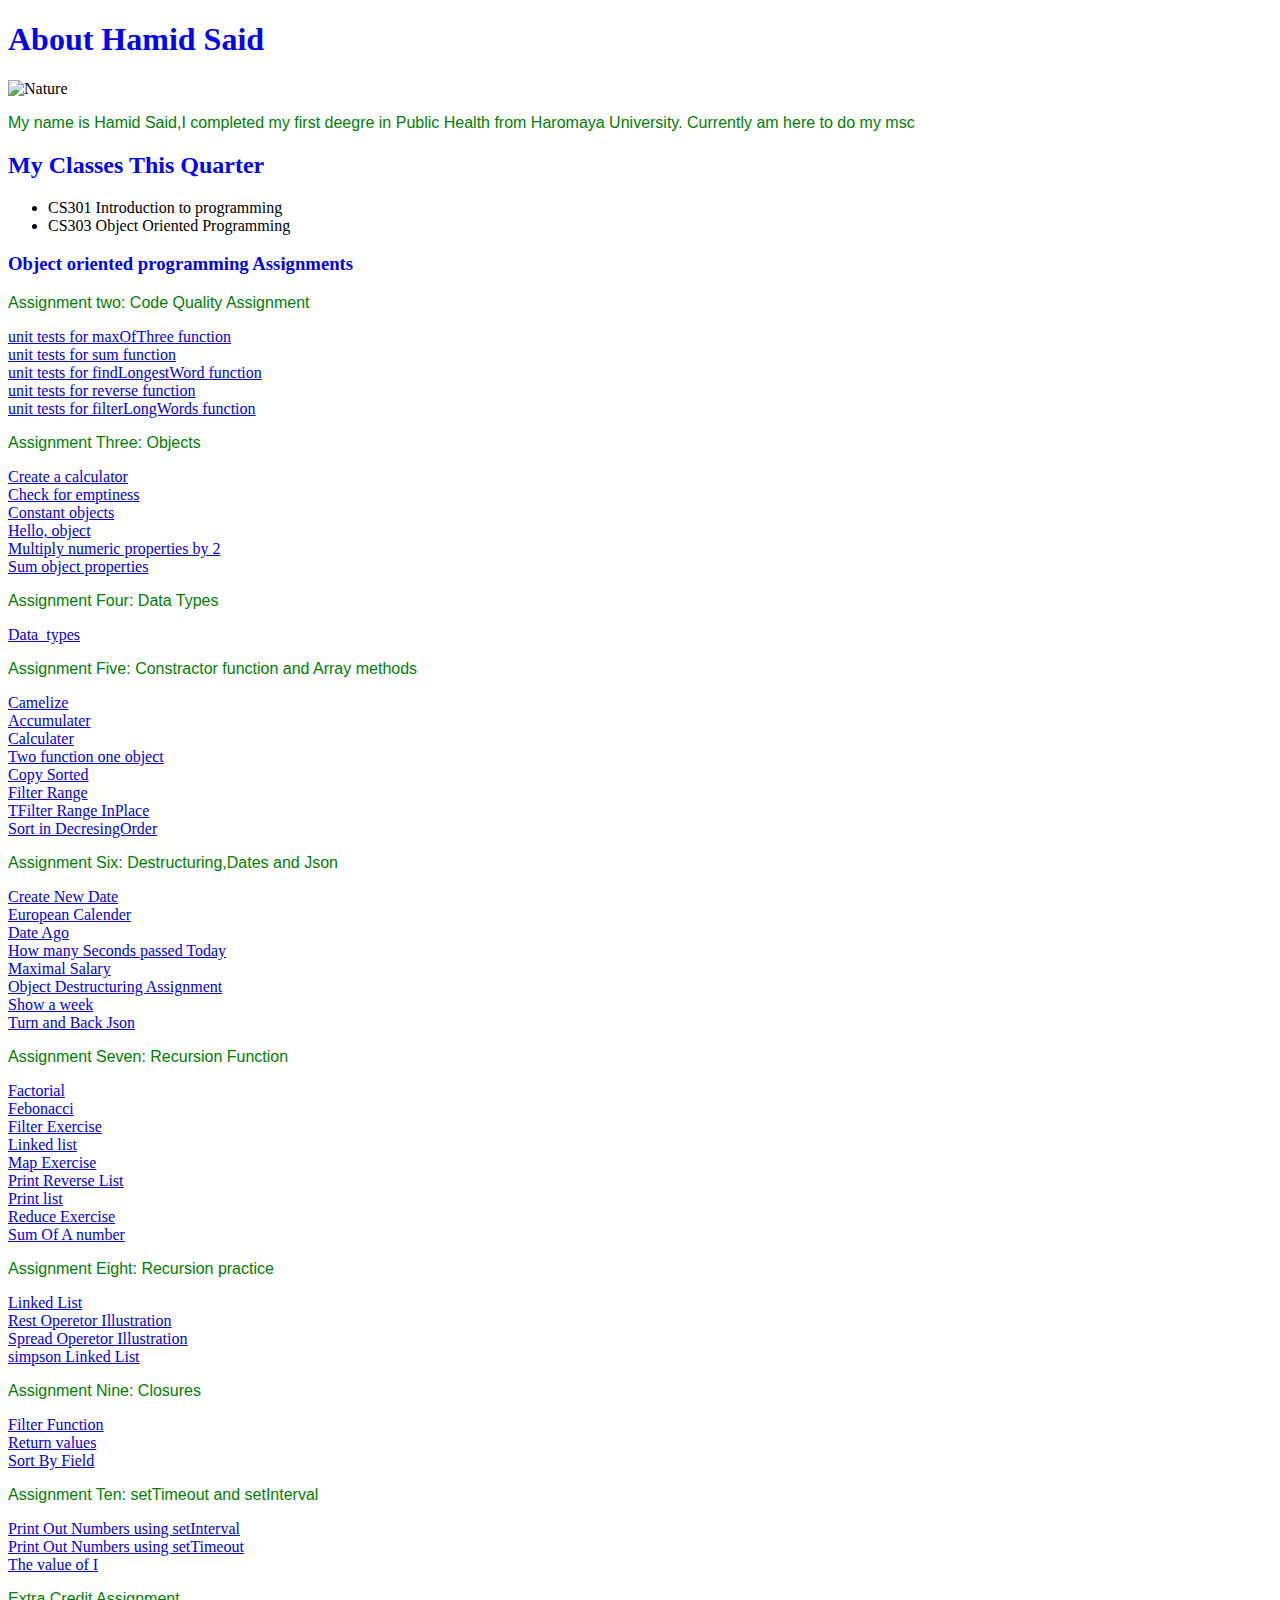
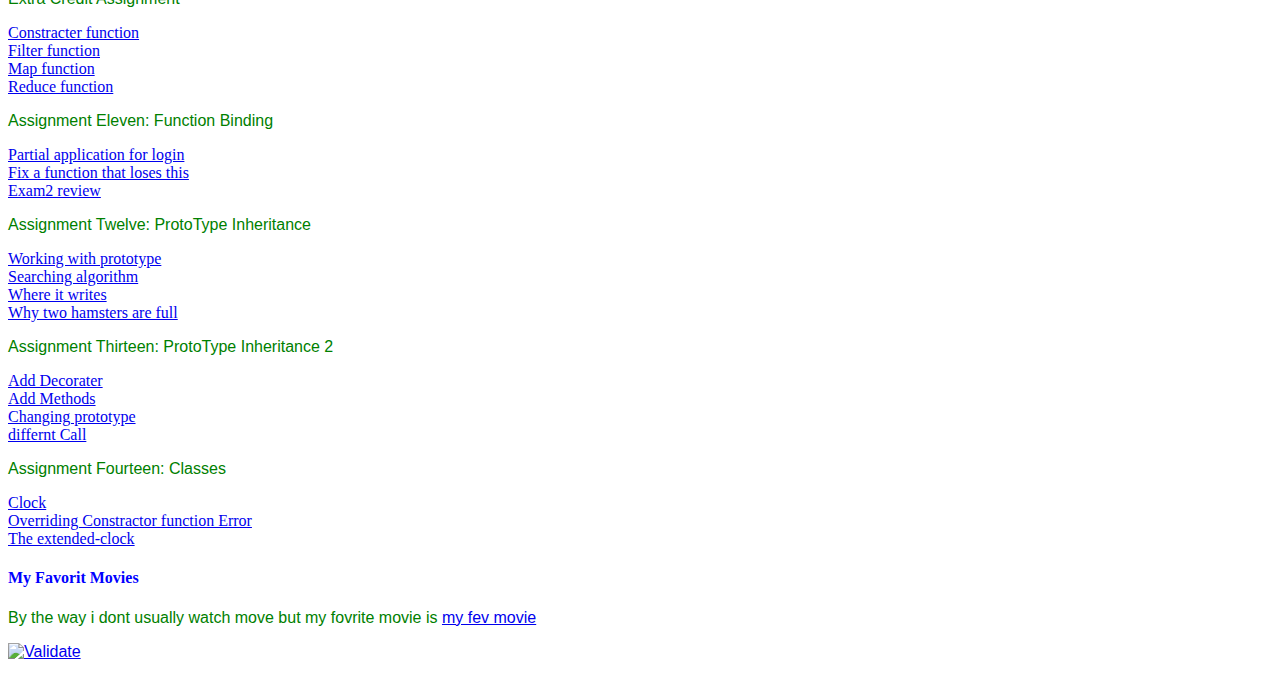
==== index.html @ 3912c964 "Updated" ====
<!DOCTYPE html>
<html lang="en">

<head>
    <meta charset="utf-8" />
    <title>About Me</title>
    <link href="style.css" rel="stylesheet"/>
    <script src="Assignment9\FilterFunc.js"></script>
    <script src="Assignment9\returnValue.js"></script>
    <script src="Assignment9\SortByField.js"></script>
    <script src="Assignment10\printNumber.js"></script>
    <script src="Assignment10\printNumber2.js"></script>
    <script src="Assignment10\valueofI.js"></script>
    <script src="Extra_CreditAssignment\constractorFunc.js"></script>
    <script src="Extra_CreditAssignment\Filter.js"></script>
    <script src="Extra_CreditAssignment\Map.js"></script>
    <script src="Extra_CreditAssignment\Reduse.js"></script>
    <script src="Assignment11\partial.js"></script>
    <script src="Assignment11\this.js"></script>
    <script src="Assignment11\examReview.js"></script>
    <script src="Assignment12\algorithms.js"></script>
    <script src="Assignment12\proto.js"></script>
    <script src="Assignment12\this.js"></script>
    <script src="Assignment12\this2.js"></script>
    <script src="Assignment13\addDecorater.js"></script>
    <script src="Assignment13\addMethod.js"></script>
    <script src="Assignment13\changing.js"></script>
    <script src="Assignment13\differntcall.js"></script>
    <script src="Assignment14\clock.js"></script>
    <script src="Assignment14\error.js"></script>
    <script src="Assignment14\extended-clock.js"></script>
</head>
 
<body>
<h1>About Hamid Said</h1>
<img src="" alt="Nature" />
<p>My name is Hamid Said,I completed my first deegre in Public Health from Haromaya University.
    Currently am here to do my msc</p>
<h2>My Classes This Quarter</h2>
<ul>
    <li>CS301 Introduction to programming</li>
    <li>CS303 Object Oriented Programming</li>
</ul>
<h3>Object oriented programming Assignments</h3>
<p>Assignment two: Code Quality Assignment</p>
<a href="Assignment2\maxOfthree\index.html"> unit tests for maxOfThree function</a><br/>
<a href="Assignment2\sum\index.html"> unit tests for sum function</a><br/>
<a href="Assignment2\findLongestWord\index.html"> unit tests for findLongestWord function</a><br/>
<a href="Assignment2\reverse\index.html">unit tests for reverse function</a><br/>
<a href="Assignment2\filterLongWords\index.html"> unit tests for filterLongWords function</a><br/>
<p>Assignment Three: Objects</p>
<a href="Assignment3\Calculator\calc.js"> Create a calculator</a><br/>
<a href="Assignment3\CheckForEmptiness\isEmpty.js"> Check for emptiness </a><br/>
<a href="Assignment3\ConstantObjects\test.js"> Constant objects</a><br/>
<a href="Assignment3\HelloObject\helloObject.js"> Hello, object</a><br/>
<a href="Assignment3\MultiplayFunction\multyplay.js"> Multiply numeric properties by 2</a><br/>
<a href="Assignment3\SumObjectProperties\sum.js"> Sum object properties</a>
<p>Assignment Four: Data Types</p>
<a href="Assignment4\Data_type.js"> Data_types</a>
<p>Assignment Five: Constractor function and Array methods</p>
<a href="Assignment5\camelize.js"> Camelize</a><br/>
<a href="Assignment5\Create new Accumulator.js"> Accumulater</a><br/>
<a href="Assignment5\Create new Calculator.js"> Calculater</a><br/>
<a href="Assignment5\Two functions – one object.js"> Two function one object</a><br/>
<a href="Assignment5\copySorted.js"> Copy Sorted</a><br/>
<a href="Assignment5\filterRange.js"> Filter Range</a><br/>
<a href="Assignment5\filterRangeInPlace.js"> TFilter Range InPlace</a><br/>
<a href="Assignment5\Sort in decreasing order.js"> Sort in DecresingOrder</a>
<p>Assignment Six: Destructuring,Dates and Json</p>
<a href="Assignment6\Create a date.js"> Create New Date</a><br/>
<a href="Assignment6\European weekday.js"> European Calender</a><br/>
<a href="Assignment6\getDateAgo.js"> Date Ago</a><br/>
<a href="Assignment6\getSecondsToday.js"> How many Seconds passed Today</a><br/>
<a href="Assignment6\maximal salary.js"> Maximal Salary</a><br/>
<a href="Assignment6\Object_destracture.js"> Object Destructuring Assignment</a><br/>
<a href="Assignment6\Show a weekday.js"> Show a week</a><br/>
<a href="Assignment6\Turn_Json.js"> Turn and Back Json</a>
<p>Assignment Seven: Recursion Function</p>
<a href="Assignment7\Factorial.js"> Factorial</a><br/>
<a href="Assignment7\Febonacci.js"> Febonacci</a><br/>
<a href="Assignment7\Filter.js"> Filter Exercise</a><br/>
<a href="Assignment7\linkedList.js">Linked list</a><br/>
<a href="Assignment7\Map.js"> Map Exercise</a><br/>
<a href="Assignment7\Print_reverseList.js"> Print Reverse List</a><br/>
<a href="Assignment7\printList.js"> Print list</a><br/>
<a href="Assignment7\Reduce.js"> Reduce Exercise</a><br/>
<a href="Assignment7\sumAllNum.js"> Sum Of A number</a>
<p>Assignment Eight: Recursion practice</p>
<a href="Assignment8\linkedList.js"> Linked List</a><br/>
<a href="Assignment8\restOpre.js"> Rest Operetor Illustration</a><br/>
<a href="Assignment8\spreadOperator.js"> Spread Operetor Illustration</a><br/>
<a href="Assignment8\simpsonLinkedList.js"> simpson Linked List</a><br/>
<p>Assignment Nine: Closures </p>
<a href="Assignment9\FilterFunc.js"> Filter Function</a><br/>
<a href="Assignment9\returnValue.js"> Return values</a><br/>
<a href="Assignment9\SortByField.js"> Sort By Field</a><br/>
<p>Assignment Ten:  setTimeout and setInterval</p>
<a href="Assignment10\printNumber.js"> Print Out Numbers using setInterval</a><br/>
<a href="Assignment10\printNumber2.js">Print Out Numbers using setTimeout</a><br/>
<a href="Assignment10\valueofI.js"> The value of I</a><br/>
<p>Extra Credit Assignment</p>
<a href="Extra_CreditAssignment\constractorFunc.js"> Constracter function</a><br/>
<a href="Extra_CreditAssignment\Filter.js"> Filter function</a><br/>
<a href="Extra_CreditAssignment\Map.js"> Map function</a><br/>
<a href="Extra_CreditAssignment\Reduse.js"> Reduce function</a><br/>
<p>Assignment Eleven:  Function Binding </p>
<a href="Assignment11\partial.js"> Partial application for login</a><br/>
<a href="Assignment11\this.js"> Fix a function that loses this</a><br/>
<a href="Assignment11\examReview.js"> Exam2 review</a><br/>
<p>Assignment Twelve:  ProtoType Inheritance </p>
<a href="Assignment12\algorithms.js"> Working with prototype</a><br/>
<a href="Assignment12\proto.js"> Searching algorithm </a><br/>
<a href="Assignment12\this.js"> Where it writes</a><br/>
<a href="Assignment12\this2.js"> Why two hamsters are full</a><br/>
<p>Assignment Thirteen:  ProtoType Inheritance 2</p>
<a href="Assignment13\addDecorater.js"> Add Decorater</a><br/>
<a href="Assignment13\addMethod.js"> Add Methods</a><br/>
<a href="Assignment13\changing.js"> Changing prototype</a><br/>
<a href="Assignment13\differntcall.js"> differnt Call</a><br/>
<p>Assignment Fourteen:  Classes</p>
<a href="Assignment14\clock.js"> Clock</a><br/>
<a href="Assignment14\error.js"> Overriding Constractor function Error</a><br/>
<a href="Assignment14\extended-clock.js"> The extended-clock</a><br/>

<h4>My Favorit Movies</h4>
<p>
    By the way i dont usually watch move but my fovrite
    movie is 
    <a href="https://www.imdb.com/title/tt0320691/?ref_=nv_sr_srsg_0">my fev movie</a>
</p>

<p>
    <a href="https://validator.w3.org/check/referer">
    <img src="http://mumstudents.org/cs472/images/w3c-html.png" alt="Validate" />
    </a>
    </p>

</body>

</html>
---- style.css ----
h1{
    color:blue;
    font-family:'Times New Roman', Times, serif ;
}
h2{
    color:blue;
    font-family:'Times New Roman', Times, serif ;
}
h3{
    color:blue;
    font-family:'Times New Roman', Times, serif ;
}
h4{
    color:blue;
    font-family:'Times New Roman', Times, serif ;
}

p{
    color:green;
    font-family: Arial, Helvetica, sans-serif;
}
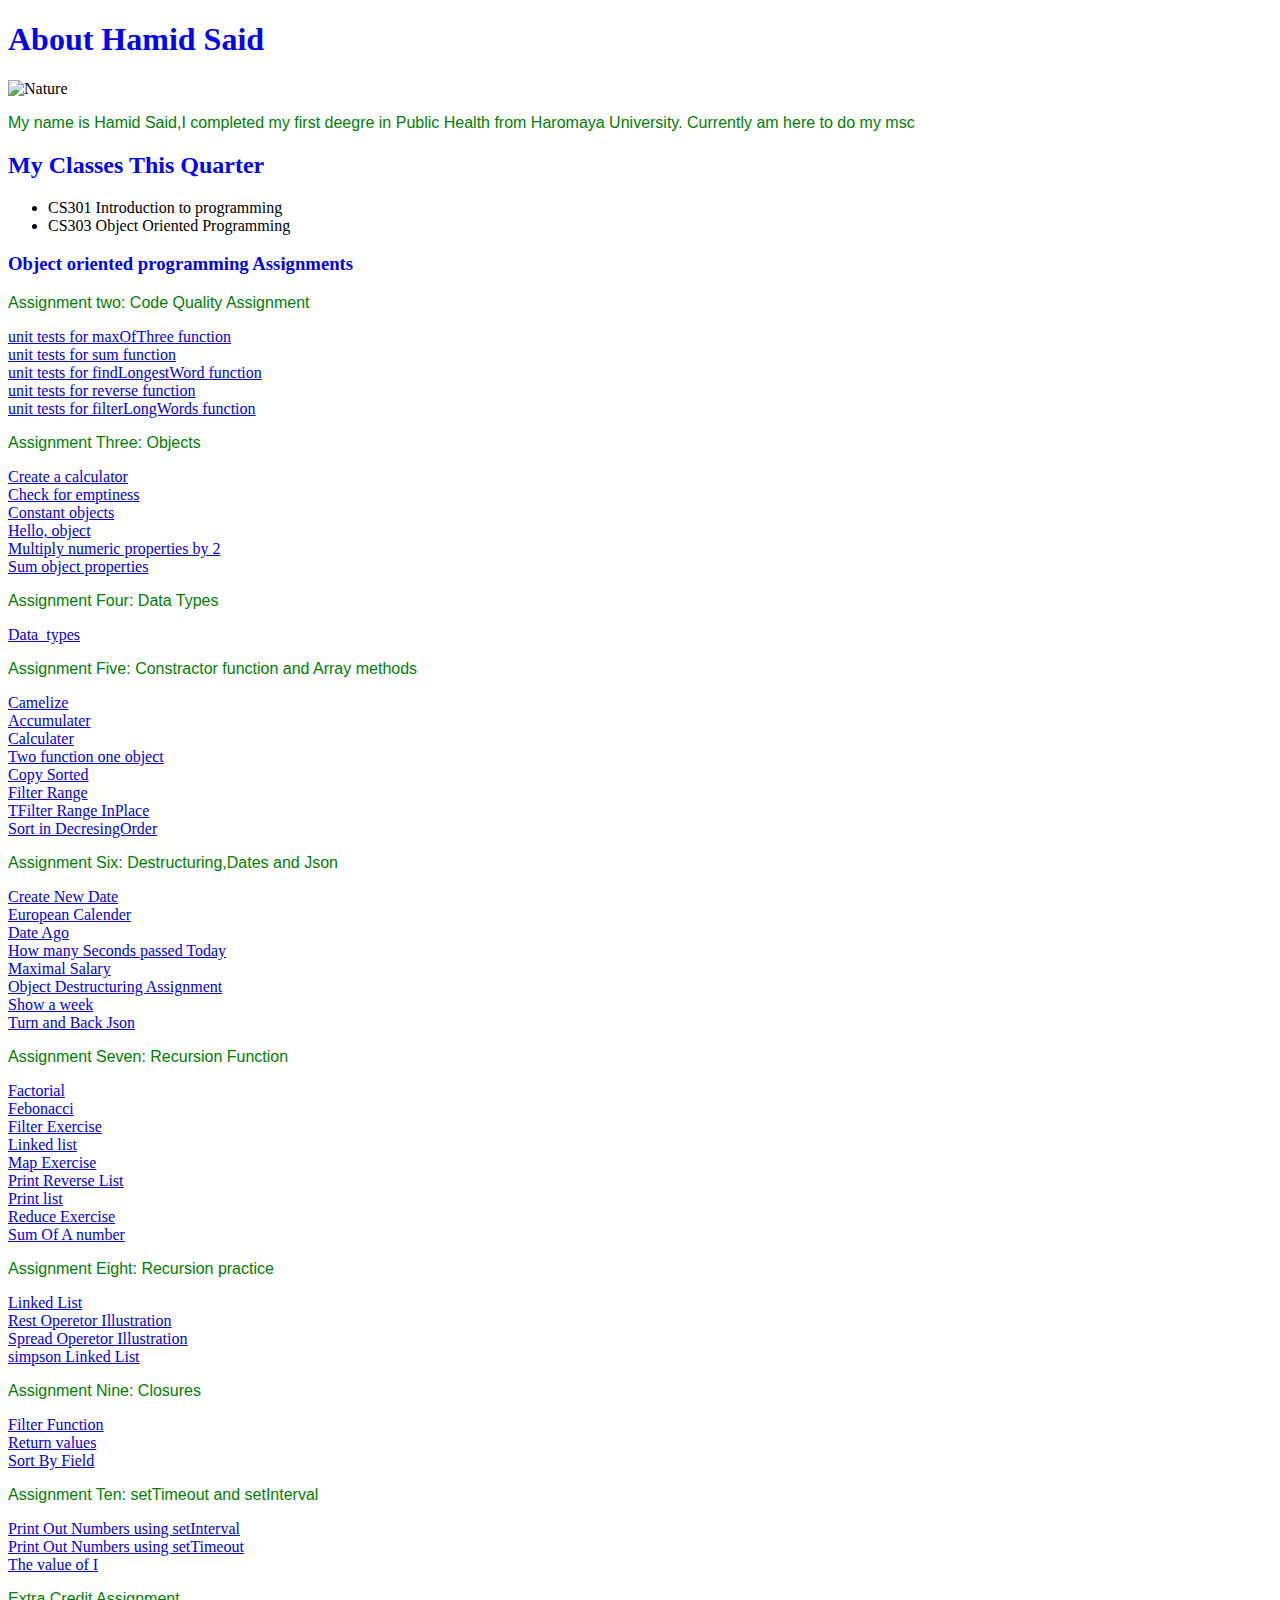
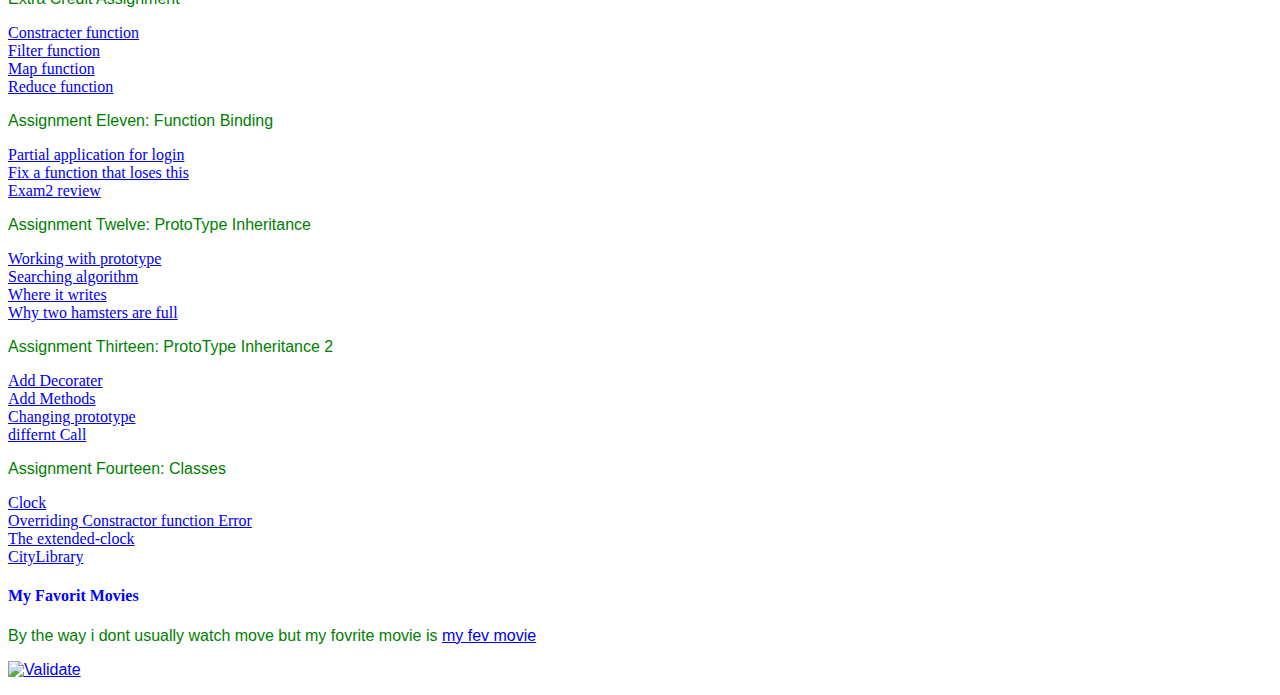
==== commit 8c4d74bf: "updated" ====
--- a/index.html
+++ b/index.html
@@ -121,6 +121,7 @@
 <a href="Assignment14\clock.js"> Clock</a><br/>
 <a href="Assignment14\error.js"> Overriding Constractor function Error</a><br/>
 <a href="Assignment14\extended-clock.js"> The extended-clock</a><br/>
+<a href="citylibrary\index.html"> CityLibrary</a><br/>
 
 <h4>My Favorit Movies</h4>
 <p>
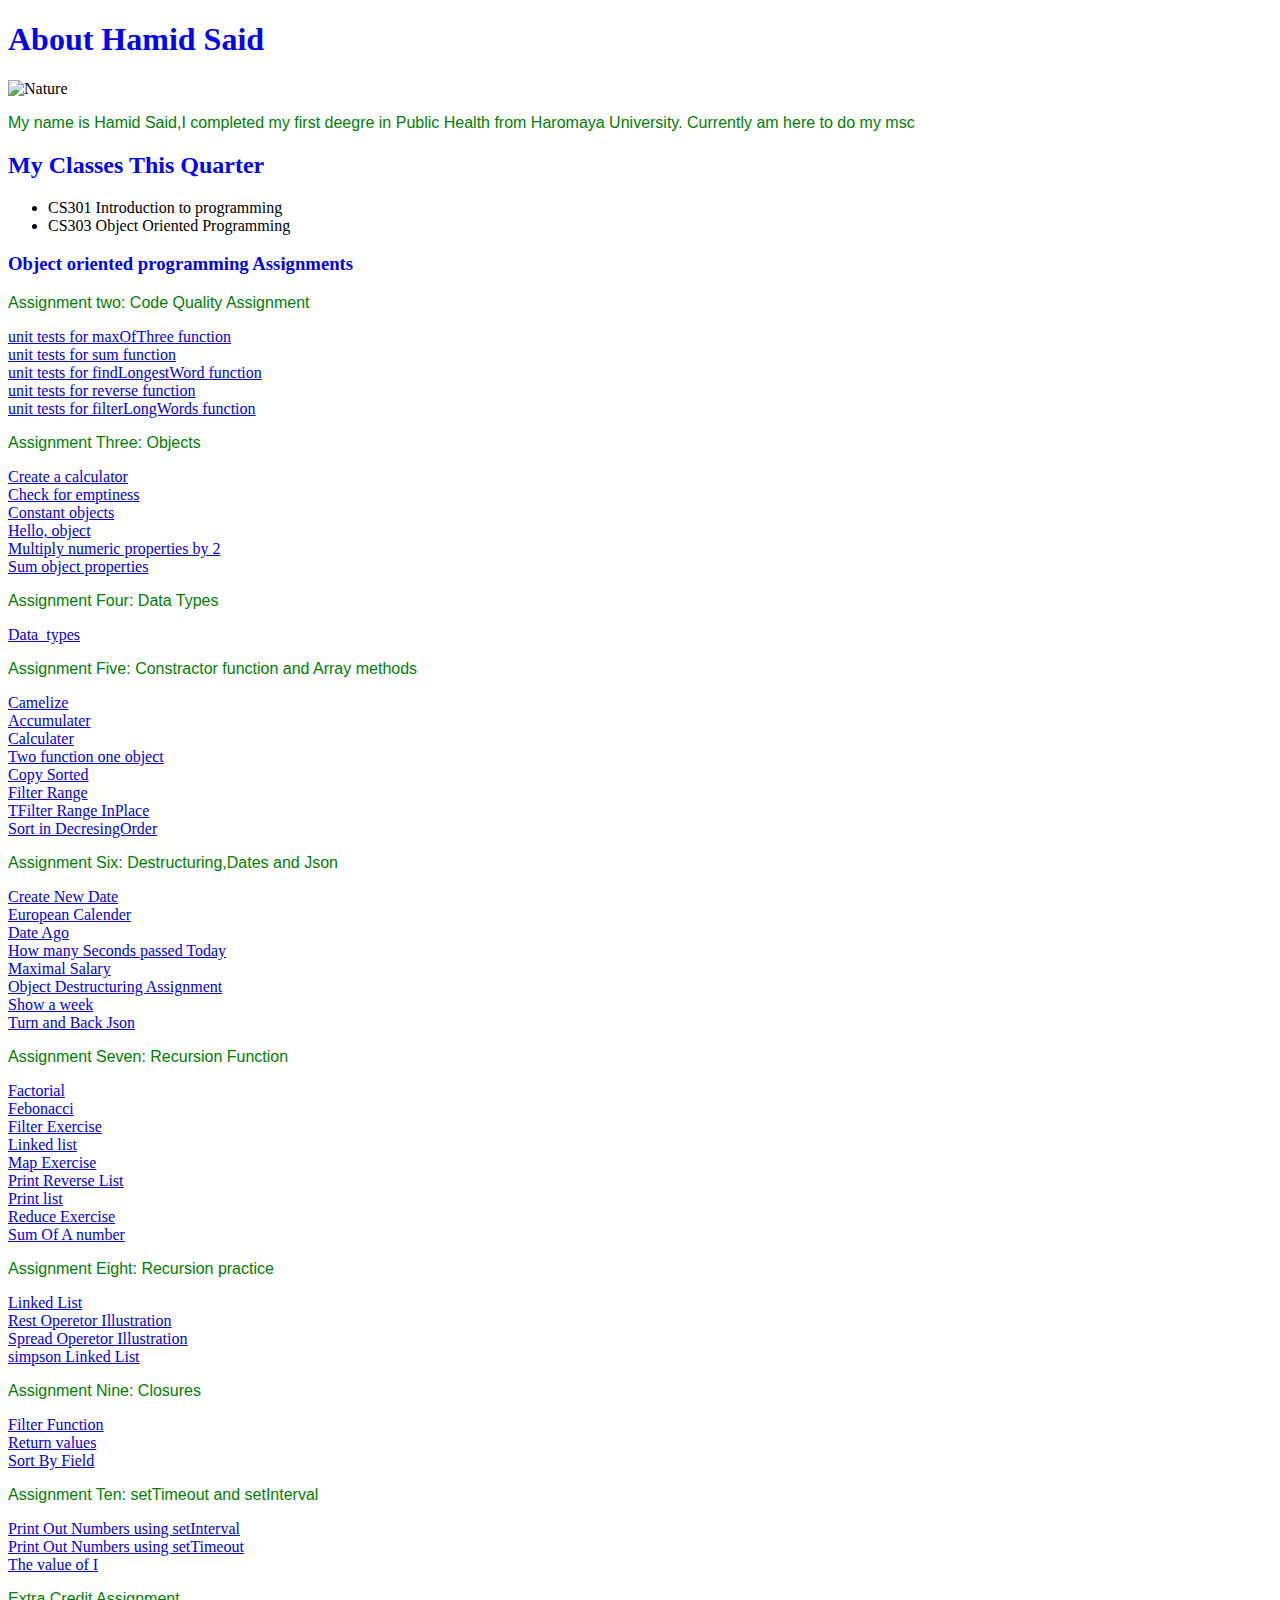
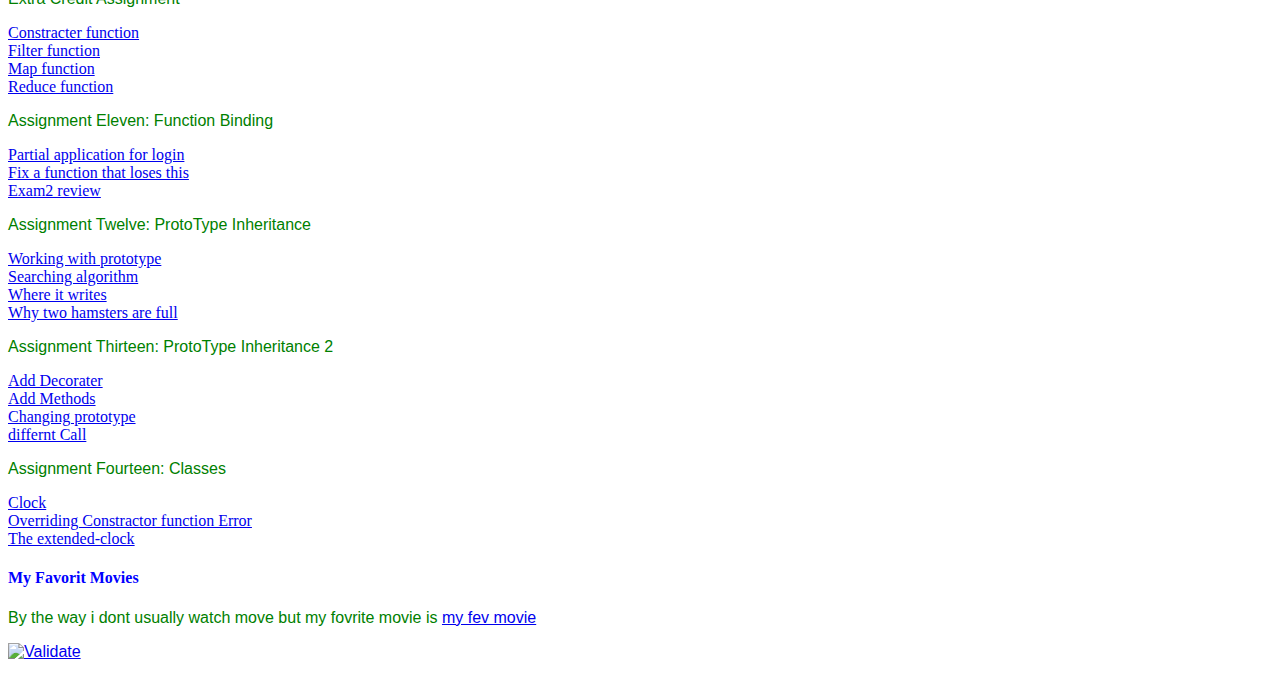
==== commit 20a576d7: "updated" ====
--- a/index.html
+++ b/index.html
@@ -121,7 +121,7 @@
 <a href="Assignment14\clock.js"> Clock</a><br/>
 <a href="Assignment14\error.js"> Overriding Constractor function Error</a><br/>
 <a href="Assignment14\extended-clock.js"> The extended-clock</a><br/>
-<a href="citylibrary\index.html"> CityLibrary</a><br/>
+<!-- <a href="citylibrary\index1.html"> CityLibrary</a><br/> -->
 
 <h4>My Favorit Movies</h4>
 <p>
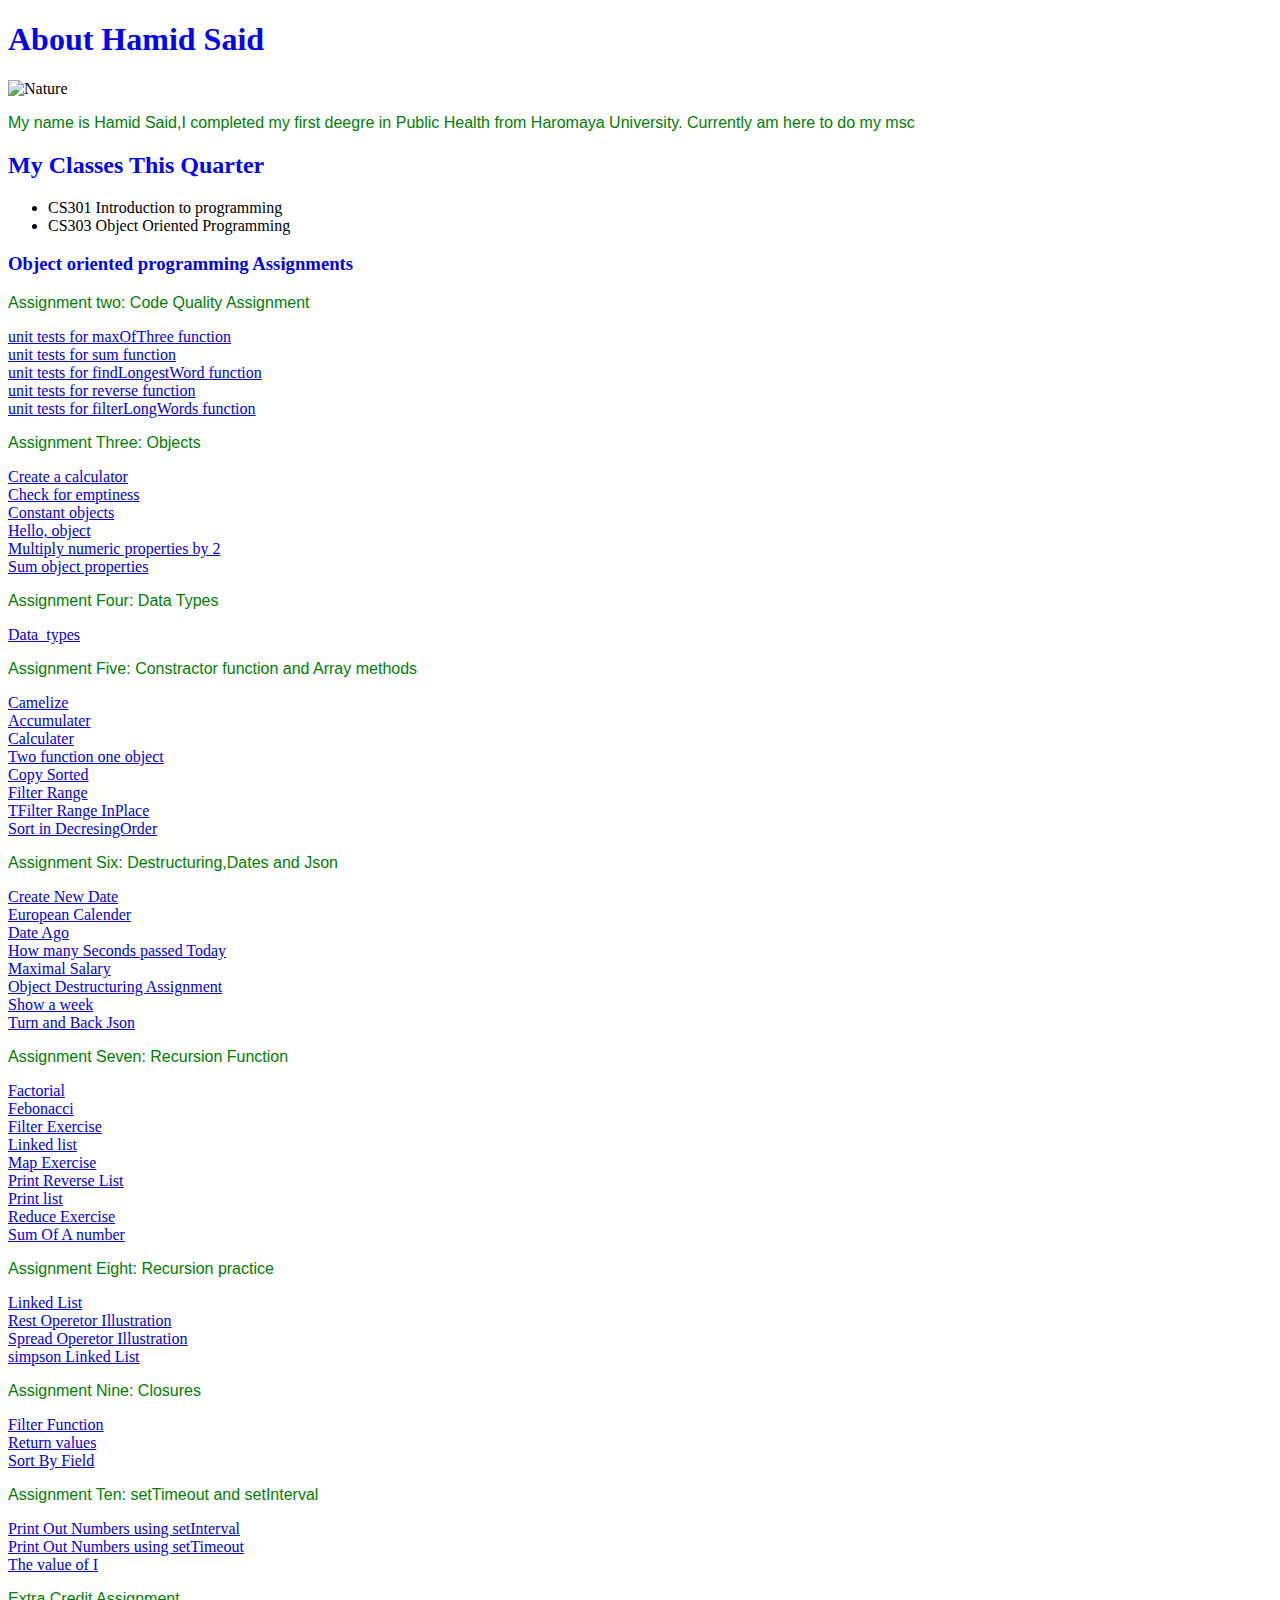
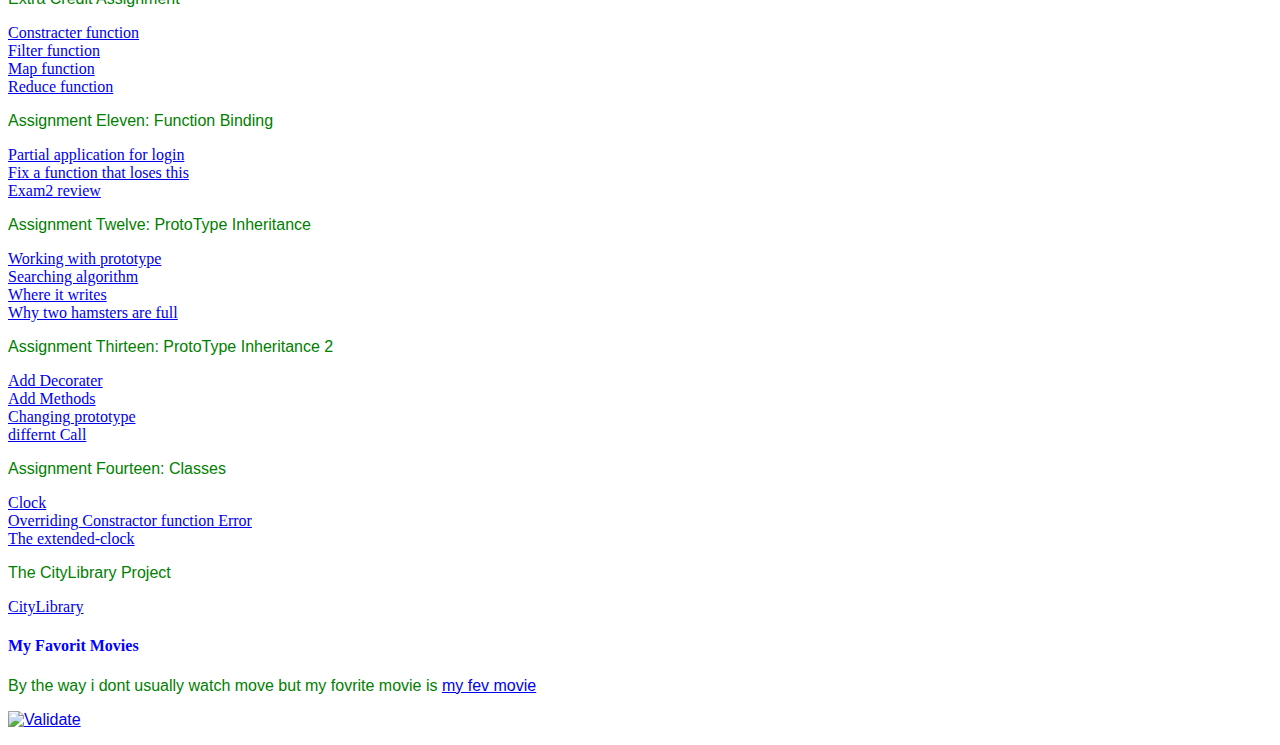
==== commit ee58de0a: "Update index.html" ====
--- a/index.html
+++ b/index.html
@@ -4,7 +4,7 @@
 <head>
     <meta charset="utf-8" />
     <title>About Me</title>
-    <link href="style.css" rel="stylesheet"/>
+    <link href="style.css" rel="stylesheet" />
     <script src="Assignment9\FilterFunc.js"></script>
     <script src="Assignment9\returnValue.js"></script>
     <script src="Assignment9\SortByField.js"></script>
@@ -30,110 +30,111 @@
     <script src="Assignment14\error.js"></script>
     <script src="Assignment14\extended-clock.js"></script>
 </head>
- 
+
 <body>
-<h1>About Hamid Said</h1>
-<img src="" alt="Nature" />
-<p>My name is Hamid Said,I completed my first deegre in Public Health from Haromaya University.
-    Currently am here to do my msc</p>
-<h2>My Classes This Quarter</h2>
-<ul>
-    <li>CS301 Introduction to programming</li>
-    <li>CS303 Object Oriented Programming</li>
-</ul>
-<h3>Object oriented programming Assignments</h3>
-<p>Assignment two: Code Quality Assignment</p>
-<a href="Assignment2\maxOfthree\index.html"> unit tests for maxOfThree function</a><br/>
-<a href="Assignment2\sum\index.html"> unit tests for sum function</a><br/>
-<a href="Assignment2\findLongestWord\index.html"> unit tests for findLongestWord function</a><br/>
-<a href="Assignment2\reverse\index.html">unit tests for reverse function</a><br/>
-<a href="Assignment2\filterLongWords\index.html"> unit tests for filterLongWords function</a><br/>
-<p>Assignment Three: Objects</p>
-<a href="Assignment3\Calculator\calc.js"> Create a calculator</a><br/>
-<a href="Assignment3\CheckForEmptiness\isEmpty.js"> Check for emptiness </a><br/>
-<a href="Assignment3\ConstantObjects\test.js"> Constant objects</a><br/>
-<a href="Assignment3\HelloObject\helloObject.js"> Hello, object</a><br/>
-<a href="Assignment3\MultiplayFunction\multyplay.js"> Multiply numeric properties by 2</a><br/>
-<a href="Assignment3\SumObjectProperties\sum.js"> Sum object properties</a>
-<p>Assignment Four: Data Types</p>
-<a href="Assignment4\Data_type.js"> Data_types</a>
-<p>Assignment Five: Constractor function and Array methods</p>
-<a href="Assignment5\camelize.js"> Camelize</a><br/>
-<a href="Assignment5\Create new Accumulator.js"> Accumulater</a><br/>
-<a href="Assignment5\Create new Calculator.js"> Calculater</a><br/>
-<a href="Assignment5\Two functions – one object.js"> Two function one object</a><br/>
-<a href="Assignment5\copySorted.js"> Copy Sorted</a><br/>
-<a href="Assignment5\filterRange.js"> Filter Range</a><br/>
-<a href="Assignment5\filterRangeInPlace.js"> TFilter Range InPlace</a><br/>
-<a href="Assignment5\Sort in decreasing order.js"> Sort in DecresingOrder</a>
-<p>Assignment Six: Destructuring,Dates and Json</p>
-<a href="Assignment6\Create a date.js"> Create New Date</a><br/>
-<a href="Assignment6\European weekday.js"> European Calender</a><br/>
-<a href="Assignment6\getDateAgo.js"> Date Ago</a><br/>
-<a href="Assignment6\getSecondsToday.js"> How many Seconds passed Today</a><br/>
-<a href="Assignment6\maximal salary.js"> Maximal Salary</a><br/>
-<a href="Assignment6\Object_destracture.js"> Object Destructuring Assignment</a><br/>
-<a href="Assignment6\Show a weekday.js"> Show a week</a><br/>
-<a href="Assignment6\Turn_Json.js"> Turn and Back Json</a>
-<p>Assignment Seven: Recursion Function</p>
-<a href="Assignment7\Factorial.js"> Factorial</a><br/>
-<a href="Assignment7\Febonacci.js"> Febonacci</a><br/>
-<a href="Assignment7\Filter.js"> Filter Exercise</a><br/>
-<a href="Assignment7\linkedList.js">Linked list</a><br/>
-<a href="Assignment7\Map.js"> Map Exercise</a><br/>
-<a href="Assignment7\Print_reverseList.js"> Print Reverse List</a><br/>
-<a href="Assignment7\printList.js"> Print list</a><br/>
-<a href="Assignment7\Reduce.js"> Reduce Exercise</a><br/>
-<a href="Assignment7\sumAllNum.js"> Sum Of A number</a>
-<p>Assignment Eight: Recursion practice</p>
-<a href="Assignment8\linkedList.js"> Linked List</a><br/>
-<a href="Assignment8\restOpre.js"> Rest Operetor Illustration</a><br/>
-<a href="Assignment8\spreadOperator.js"> Spread Operetor Illustration</a><br/>
-<a href="Assignment8\simpsonLinkedList.js"> simpson Linked List</a><br/>
-<p>Assignment Nine: Closures </p>
-<a href="Assignment9\FilterFunc.js"> Filter Function</a><br/>
-<a href="Assignment9\returnValue.js"> Return values</a><br/>
-<a href="Assignment9\SortByField.js"> Sort By Field</a><br/>
-<p>Assignment Ten:  setTimeout and setInterval</p>
-<a href="Assignment10\printNumber.js"> Print Out Numbers using setInterval</a><br/>
-<a href="Assignment10\printNumber2.js">Print Out Numbers using setTimeout</a><br/>
-<a href="Assignment10\valueofI.js"> The value of I</a><br/>
-<p>Extra Credit Assignment</p>
-<a href="Extra_CreditAssignment\constractorFunc.js"> Constracter function</a><br/>
-<a href="Extra_CreditAssignment\Filter.js"> Filter function</a><br/>
-<a href="Extra_CreditAssignment\Map.js"> Map function</a><br/>
-<a href="Extra_CreditAssignment\Reduse.js"> Reduce function</a><br/>
-<p>Assignment Eleven:  Function Binding </p>
-<a href="Assignment11\partial.js"> Partial application for login</a><br/>
-<a href="Assignment11\this.js"> Fix a function that loses this</a><br/>
-<a href="Assignment11\examReview.js"> Exam2 review</a><br/>
-<p>Assignment Twelve:  ProtoType Inheritance </p>
-<a href="Assignment12\algorithms.js"> Working with prototype</a><br/>
-<a href="Assignment12\proto.js"> Searching algorithm </a><br/>
-<a href="Assignment12\this.js"> Where it writes</a><br/>
-<a href="Assignment12\this2.js"> Why two hamsters are full</a><br/>
-<p>Assignment Thirteen:  ProtoType Inheritance 2</p>
-<a href="Assignment13\addDecorater.js"> Add Decorater</a><br/>
-<a href="Assignment13\addMethod.js"> Add Methods</a><br/>
-<a href="Assignment13\changing.js"> Changing prototype</a><br/>
-<a href="Assignment13\differntcall.js"> differnt Call</a><br/>
-<p>Assignment Fourteen:  Classes</p>
-<a href="Assignment14\clock.js"> Clock</a><br/>
-<a href="Assignment14\error.js"> Overriding Constractor function Error</a><br/>
-<a href="Assignment14\extended-clock.js"> The extended-clock</a><br/>
-<!-- <a href="citylibrary\index1.html"> CityLibrary</a><br/> -->
+    <h1>About Hamid Said</h1>
+    <img src="" alt="Nature" />
+    <p>My name is Hamid Said,I completed my first deegre in Public Health from Haromaya University.
+        Currently am here to do my msc</p>
+    <h2>My Classes This Quarter</h2>
+    <ul>
+        <li>CS301 Introduction to programming</li>
+        <li>CS303 Object Oriented Programming</li>
+    </ul>
+    <h3>Object oriented programming Assignments</h3>
+    <p>Assignment two: Code Quality Assignment</p>
+    <a href="Assignment2\maxOfthree\index.html"> unit tests for maxOfThree function</a><br />
+    <a href="Assignment2\sum\index.html"> unit tests for sum function</a><br />
+    <a href="Assignment2\findLongestWord\index.html"> unit tests for findLongestWord function</a><br />
+    <a href="Assignment2\reverse\index.html">unit tests for reverse function</a><br />
+    <a href="Assignment2\filterLongWords\index.html"> unit tests for filterLongWords function</a><br />
+    <p>Assignment Three: Objects</p>
+    <a href="Assignment3\Calculator\calc.js"> Create a calculator</a><br />
+    <a href="Assignment3\CheckForEmptiness\isEmpty.js"> Check for emptiness </a><br />
+    <a href="Assignment3\ConstantObjects\test.js"> Constant objects</a><br />
+    <a href="Assignment3\HelloObject\helloObject.js"> Hello, object</a><br />
+    <a href="Assignment3\MultiplayFunction\multyplay.js"> Multiply numeric properties by 2</a><br />
+    <a href="Assignment3\SumObjectProperties\sum.js"> Sum object properties</a>
+    <p>Assignment Four: Data Types</p>
+    <a href="Assignment4\Data_type.js"> Data_types</a>
+    <p>Assignment Five: Constractor function and Array methods</p>
+    <a href="Assignment5\camelize.js"> Camelize</a><br />
+    <a href="Assignment5\Create new Accumulator.js"> Accumulater</a><br />
+    <a href="Assignment5\Create new Calculator.js"> Calculater</a><br />
+    <a href="Assignment5\Two functions – one object.js"> Two function one object</a><br />
+    <a href="Assignment5\copySorted.js"> Copy Sorted</a><br />
+    <a href="Assignment5\filterRange.js"> Filter Range</a><br />
+    <a href="Assignment5\filterRangeInPlace.js"> TFilter Range InPlace</a><br />
+    <a href="Assignment5\Sort in decreasing order.js"> Sort in DecresingOrder</a>
+    <p>Assignment Six: Destructuring,Dates and Json</p>
+    <a href="Assignment6\Create a date.js"> Create New Date</a><br />
+    <a href="Assignment6\European weekday.js"> European Calender</a><br />
+    <a href="Assignment6\getDateAgo.js"> Date Ago</a><br />
+    <a href="Assignment6\getSecondsToday.js"> How many Seconds passed Today</a><br />
+    <a href="Assignment6\maximal salary.js"> Maximal Salary</a><br />
+    <a href="Assignment6\Object_destracture.js"> Object Destructuring Assignment</a><br />
+    <a href="Assignment6\Show a weekday.js"> Show a week</a><br />
+    <a href="Assignment6\Turn_Json.js"> Turn and Back Json</a>
+    <p>Assignment Seven: Recursion Function</p>
+    <a href="Assignment7\Factorial.js"> Factorial</a><br />
+    <a href="Assignment7\Febonacci.js"> Febonacci</a><br />
+    <a href="Assignment7\Filter.js"> Filter Exercise</a><br />
+    <a href="Assignment7\linkedList.js">Linked list</a><br />
+    <a href="Assignment7\Map.js"> Map Exercise</a><br />
+    <a href="Assignment7\Print_reverseList.js"> Print Reverse List</a><br />
+    <a href="Assignment7\printList.js"> Print list</a><br />
+    <a href="Assignment7\Reduce.js"> Reduce Exercise</a><br />
+    <a href="Assignment7\sumAllNum.js"> Sum Of A number</a>
+    <p>Assignment Eight: Recursion practice</p>
+    <a href="Assignment8\linkedList.js"> Linked List</a><br />
+    <a href="Assignment8\restOpre.js"> Rest Operetor Illustration</a><br />
+    <a href="Assignment8\spreadOperator.js"> Spread Operetor Illustration</a><br />
+    <a href="Assignment8\simpsonLinkedList.js"> simpson Linked List</a><br />
+    <p>Assignment Nine: Closures </p>
+    <a href="Assignment9\FilterFunc.js"> Filter Function</a><br />
+    <a href="Assignment9\returnValue.js"> Return values</a><br />
+    <a href="Assignment9\SortByField.js"> Sort By Field</a><br />
+    <p>Assignment Ten: setTimeout and setInterval</p>
+    <a href="Assignment10\printNumber.js"> Print Out Numbers using setInterval</a><br />
+    <a href="Assignment10\printNumber2.js">Print Out Numbers using setTimeout</a><br />
+    <a href="Assignment10\valueofI.js"> The value of I</a><br />
+    <p>Extra Credit Assignment</p>
+    <a href="Extra_CreditAssignment\constractorFunc.js"> Constracter function</a><br />
+    <a href="Extra_CreditAssignment\Filter.js"> Filter function</a><br />
+    <a href="Extra_CreditAssignment\Map.js"> Map function</a><br />
+    <a href="Extra_CreditAssignment\Reduse.js"> Reduce function</a><br />
+    <p>Assignment Eleven: Function Binding </p>
+    <a href="Assignment11\partial.js"> Partial application for login</a><br />
+    <a href="Assignment11\this.js"> Fix a function that loses this</a><br />
+    <a href="Assignment11\examReview.js"> Exam2 review</a><br />
+    <p>Assignment Twelve: ProtoType Inheritance </p>
+    <a href="Assignment12\algorithms.js"> Working with prototype</a><br />
+    <a href="Assignment12\proto.js"> Searching algorithm </a><br />
+    <a href="Assignment12\this.js"> Where it writes</a><br />
+    <a href="Assignment12\this2.js"> Why two hamsters are full</a><br />
+    <p>Assignment Thirteen: ProtoType Inheritance 2</p>
+    <a href="Assignment13\addDecorater.js"> Add Decorater</a><br />
+    <a href="Assignment13\addMethod.js"> Add Methods</a><br />
+    <a href="Assignment13\changing.js"> Changing prototype</a><br />
+    <a href="Assignment13\differntcall.js"> differnt Call</a><br />
+    <p>Assignment Fourteen: Classes</p>
+    <a href="Assignment14\clock.js"> Clock</a><br />
+    <a href="Assignment14\error.js"> Overriding Constractor function Error</a><br />
+    <a href="Assignment14\extended-clock.js"> The extended-clock</a><br />
+    <p>The CityLibrary Project</p>
+    <a href="citylibrary\index.html"> CityLibrary</a><br />
 
-<h4>My Favorit Movies</h4>
-<p>
-    By the way i dont usually watch move but my fovrite
-    movie is 
-    <a href="https://www.imdb.com/title/tt0320691/?ref_=nv_sr_srsg_0">my fev movie</a>
-</p>
+    <h4>My Favorit Movies</h4>
+    <p>
+        By the way i dont usually watch move but my fovrite
+        movie is
+        <a href="https://www.imdb.com/title/tt0320691/?ref_=nv_sr_srsg_0">my fev movie</a>
+    </p>
 
-<p>
-    <a href="https://validator.w3.org/check/referer">
-    <img src="http://mumstudents.org/cs472/images/w3c-html.png" alt="Validate" />
-    </a>
+    <p>
+        <a href="https://validator.w3.org/check/referer">
+            <img src="http://mumstudents.org/cs472/images/w3c-html.png" alt="Validate" />
+        </a>
     </p>
 
 </body>
